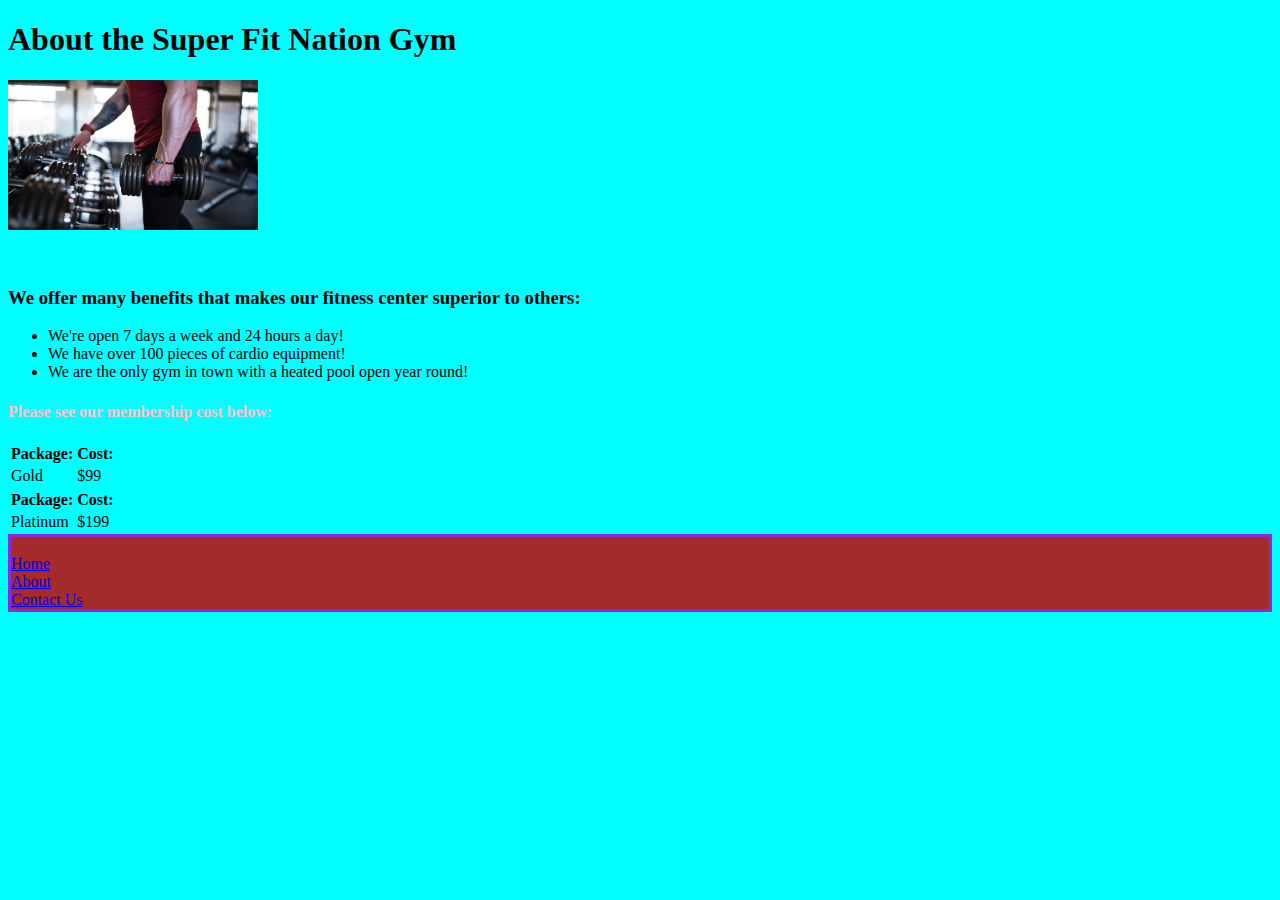
==== about.html @ 332b07c8 "adding all files" ====
<!DOCTYPE html>
<html lang="en">
  <head>
    <title>Welcome to Super Fit Nation Gym</title>
    <meta charset="UTF-8">
    <meta name="viewport" content="width=device-width, initial-scale=1.0">
    <link rel="stylesheet": href="styles.css">
  </head>

  <body>
      <H1>About the Super Fit Nation Gym</H1>
      <p><img src="/gymimage.jpeg" alt="description" width="250" height="150" /></p>
        <br>
        <H3>We offer many benefits that makes our fitness center superior to others:</H3>
        
              <ul>
              <li>We're open 7 days a week and 24 hours a day!</li>
              <li>We have over 100 pieces of cardio equipment!</li>
              <li>We are the only gym in town with a heated pool open year round!</li>
                    </ul>

                    <H4>Please see our membership cost below:</H4>
                    <table>
                      <tr>
                        <th>Package:</th>
                        <th>Cost:</th>


  
                      </tr>
                      <tr>
                        <td>Gold</td>
                        <td>$99</td>

                      
                      </tr>
                     
                    </table>

                    <table>
                      <tr>
                        <th>Package:</th>
                        <th>Cost:</th>


  
                      </tr>
                      <tr>
                        <td>Platinum</td>
                        <td>$199</td>

                        

       
                      </tr>
                     
                    </table>
                    <div>
                      <br>
                      
                      <a href="index.html">Home</a>
                      <br>
                      <a href="about.html">About</a>
                      <br>
                      <a href="Contact.html">Contact Us</a>
                      <br>
                   
                    </div>
                      

  </body>
</html>
---- styles.css ----
body {
    background-color: aqua;
} 

h1{

    color: black;

}

div {
    background-color: brown;
    color: blueviolet;
    border-style: solid;
}
h3 {color:black;

}

h4 {
    color: pink;
}


#large-paragraph {
    font-size: 35px;
}
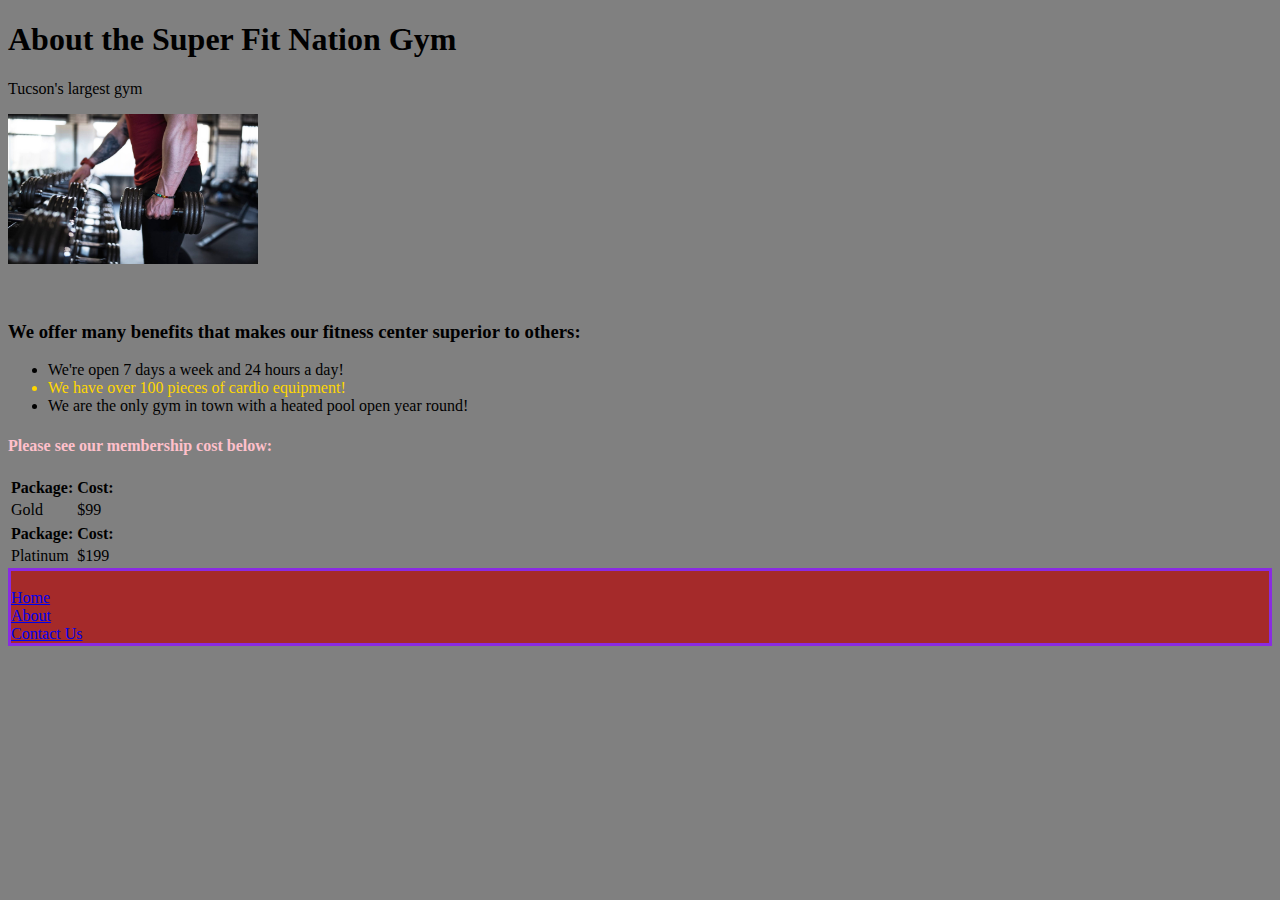
==== commit 1f5fb5ed: "updating week 2 assignent with css" ====
--- a/about.html
+++ b/about.html
@@ -9,11 +9,12 @@
 
   <body>
       <H1>About the Super Fit Nation Gym</H1>
+      <p>Tucson's largest gym</p>
       <p><img src="/gymimage.jpeg" alt="description" width="250" height="150" /></p>
         <br>
         <H3>We offer many benefits that makes our fitness center superior to others:</H3>
         
-              <ul>
+              <ul class ="every-second">
               <li>We're open 7 days a week and 24 hours a day!</li>
               <li>We have over 100 pieces of cardio equipment!</li>
               <li>We are the only gym in town with a heated pool open year round!</li>
--- a/styles.css
+++ b/styles.css
@@ -2,7 +2,7 @@
 
 
 body {
-    background-color: aqua;
+    background-color: grey;
 } 
 
 h1{
@@ -27,4 +27,8 @@
 
 #large-paragraph {
     font-size: 35px;
-}+}
+
+.every-second li:nth-child(2n){
+    color: gold;
+}
